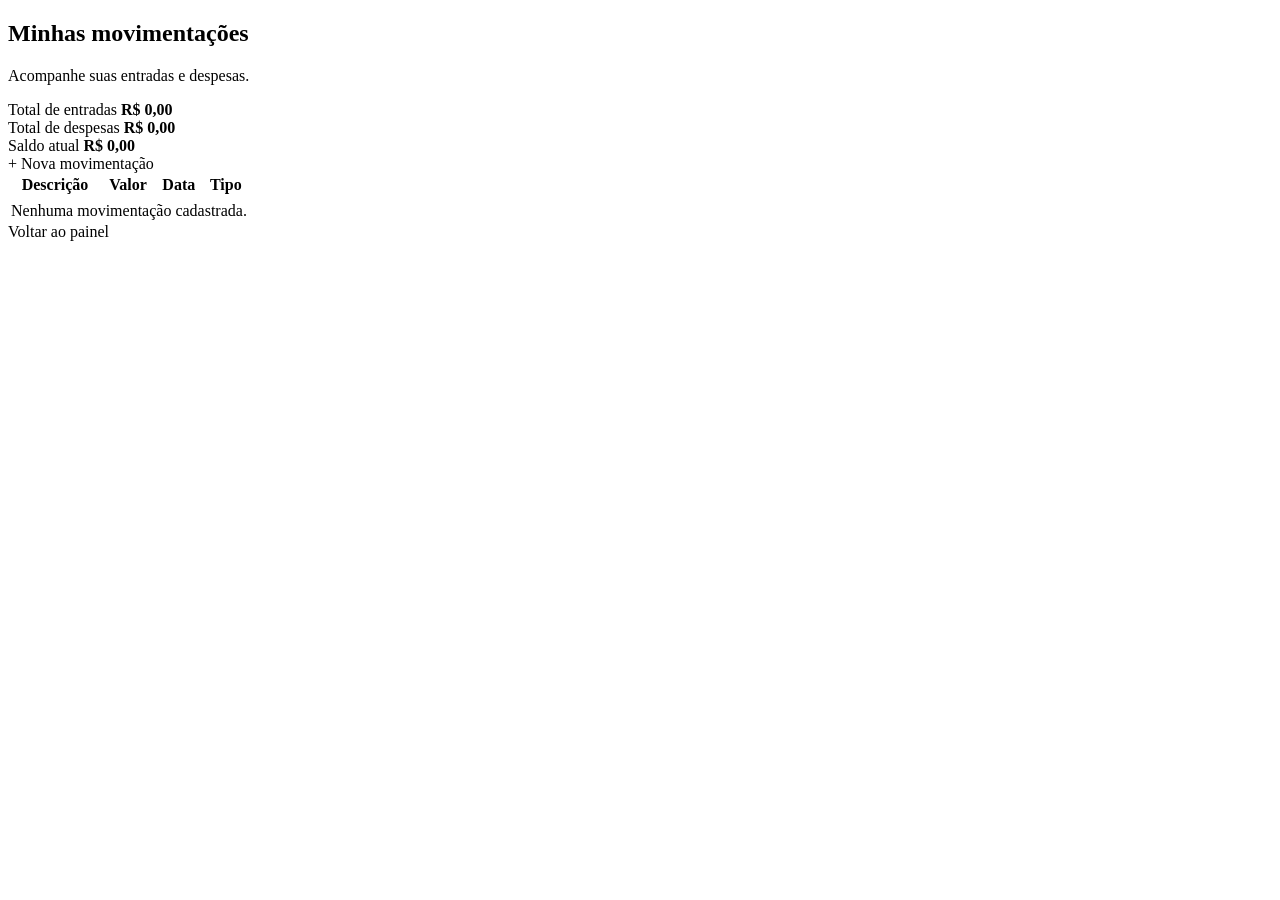
==== src/main/resources/templates/movimentacoes.html @ 65bf85d7 "Implementa resumo financeiro e ajustes visuais" ====
<!DOCTYPE html>
<html lang="pt-BR" xmlns:th="http://www.thymeleaf.org">
<head>
<meta charset="UTF-8">
<title>Minhas Movimentações | Meu Dinheiro</title>
<link rel="stylesheet" th:href="@{/css/style.css}">
</head>
<body>

	<section class="page-section">
		<main class="page-container">

			<div class="page-header">
				<h1>Minhas movimentações</h1>
				<p>Acompanhe suas entradas e despesas.</p>
			</div>

			<div class="summary-grid">

				<div class="summary-card income">
					<span>Total de entradas</span> <strong
						th:text="${'R$ ' + #numbers.formatDecimal(totalEntradas, 1, 'POINT', 2, 'COMMA')}">
						R$ 0,00 </strong>
				</div>

				<div class="summary-card expense">
					<span>Total de despesas</span> <strong
						th:text="${'R$ ' + #numbers.formatDecimal(totalDespesas, 1, 'POINT', 2, 'COMMA')}">
						R$ 0,00 </strong>
				</div>

				<div class="summary-card balance">
					<span>Saldo atual</span> <strong
						th:text="${'R$ ' + #numbers.formatDecimal(saldo, 1, 'POINT', 2, 'COMMA')}">
						R$ 0,00 </strong>
				</div>

			</div>

			<div class="page-actions">
				<a th:href="@{/usuario/movimentacoes/nova}" class="btn-primary">
					+ Nova movimentação </a>
			</div>

			<div class="page-card">

				<div class="table-container">
					<table class="movements-table">

						<thead>
							<tr>
								<th>Descrição</th>
								<th>Valor</th>
								<th>Data</th>
								<th>Tipo</th>
							</tr>
						</thead>

						<tbody>
							<tr th:each="movimentacao : ${movimentacoes}">
								<td th:text="${movimentacao.descricao}"></td>

								<td th:text="${'R$ ' + movimentacao.valor}"
									th:classappend="${movimentacao.tipo == 'ENTRADA'} ? 'income' : 'expense'">
								</td>

								<td th:text="${movimentacao.data}"></td>

								<td th:text="${movimentacao.tipo}"></td>
							</tr>

							<tr th:if="${#lists.isEmpty(movimentacoes)}">
								<td colspan="4" class="empty-message">Nenhuma movimentação
									cadastrada.</td>
							</tr>
						</tbody>

					</table>
				</div>

			</div>

			<div class="page-actions">
				<a th:href="@{/usuario/painel}" class="page-link"> Voltar ao
					painel </a>
			</div>

		</main>
	</section>

</body>
</html>
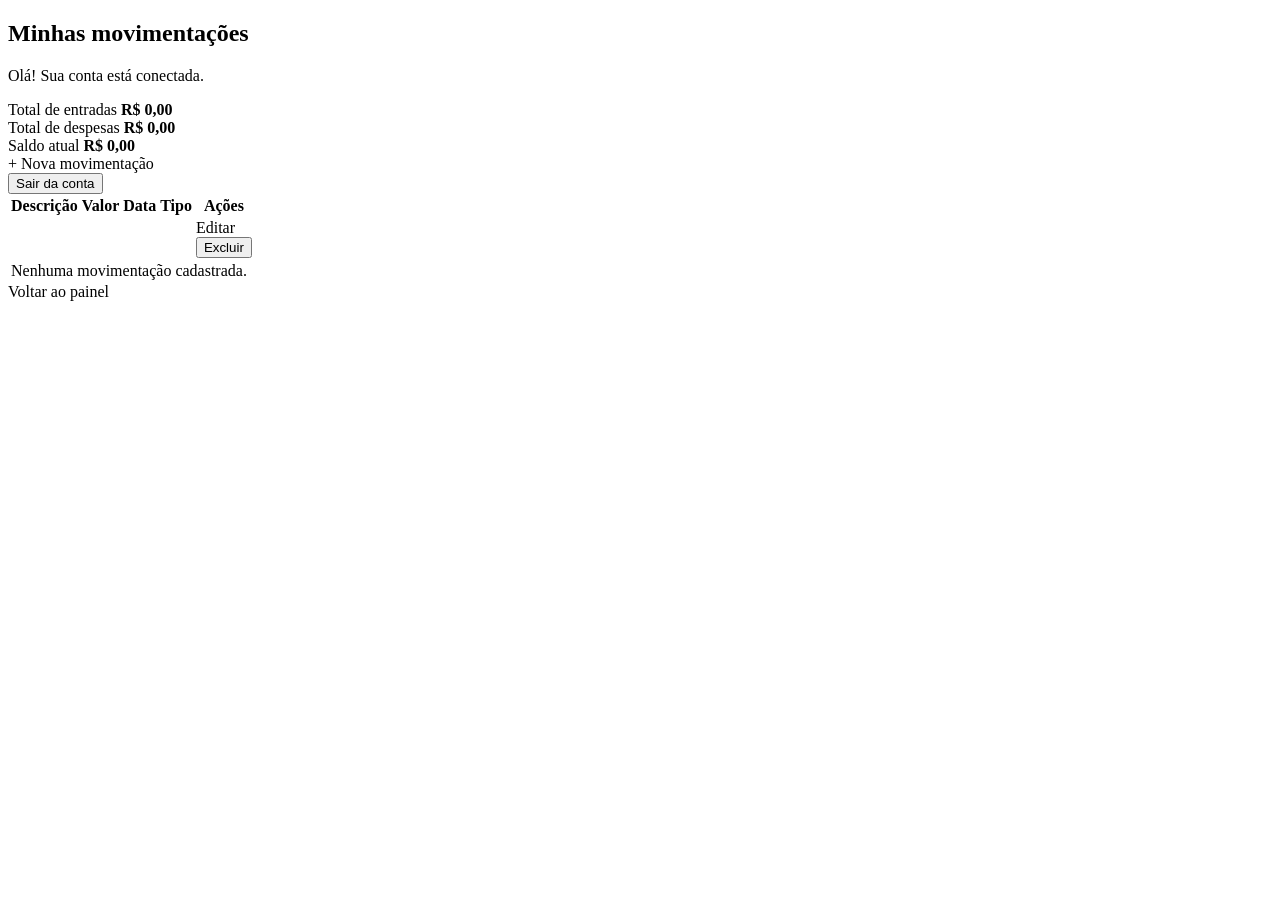
==== commit b9b9b817: "Finaliza funcionalidades de movimentacoes e sessao do usuario" ====
--- a/src/main/resources/templates/movimentacoes.html
+++ b/src/main/resources/templates/movimentacoes.html
@@ -13,9 +13,11 @@
 
 			<div class="page-header">
 				<h1>Minhas movimentações</h1>
-				<p>Acompanhe suas entradas e despesas.</p>
+				<p th:text="|Olá, ${nomeUsuario}! Sua conta está conectada.|">
+					Olá! Sua conta está conectada.</p>
 			</div>
 
+			<!-- RESUMO FINANCEIRO -->
 			<div class="summary-grid">
 
 				<div class="summary-card income">
@@ -38,47 +40,71 @@
 
 			</div>
 
+			<!-- AÇÕES -->
 			<div class="page-actions">
+
 				<a th:href="@{/usuario/movimentacoes/nova}" class="btn-primary">
 					+ Nova movimentação </a>
+
+				<form th:action="@{/logout}" method="post">
+					<button type="submit" class="btn-primary">Sair da conta</button>
+				</form>
+
 			</div>
 
+			<!-- TABELA DE MOVIMENTAÇÕES -->
 			<div class="page-card">
+				<div class="table-container">
 
-				<div class="table-container">
 					<table class="movements-table">
-
 						<thead>
 							<tr>
 								<th>Descrição</th>
 								<th>Valor</th>
 								<th>Data</th>
 								<th>Tipo</th>
+								<th>Ações</th>
 							</tr>
 						</thead>
 
 						<tbody>
+
 							<tr th:each="movimentacao : ${movimentacoes}">
+
 								<td th:text="${movimentacao.descricao}"></td>
 
-								<td th:text="${'R$ ' + movimentacao.valor}"
+								<td
+									th:text="${'R$ ' + #numbers.formatDecimal(movimentacao.valor, 1, 'POINT', 2, 'COMMA')}"
 									th:classappend="${movimentacao.tipo == 'ENTRADA'} ? 'income' : 'expense'">
 								</td>
 
 								<td th:text="${movimentacao.data}"></td>
 
 								<td th:text="${movimentacao.tipo}"></td>
+
+								<td class="movement-actions"><a
+									th:href="@{/usuario/movimentacoes/editar/{id}(id=${movimentacao.id})}"
+									class="btn-edit"> Editar </a>
+
+									<form
+										th:action="@{/usuario/movimentacoes/excluir/{id}(id=${movimentacao.id})}"
+										method="post"
+										onsubmit="return confirm('Deseja realmente excluir esta movimentação?');">
+
+										<button type="submit" class="btn-delete">Excluir</button>
+
+									</form></td>
 							</tr>
 
 							<tr th:if="${#lists.isEmpty(movimentacoes)}">
-								<td colspan="4" class="empty-message">Nenhuma movimentação
+								<td colspan="5" class="empty-message">Nenhuma movimentação
 									cadastrada.</td>
 							</tr>
+
 						</tbody>
+					</table>
 
-					</table>
 				</div>
-
 			</div>
 
 			<div class="page-actions">
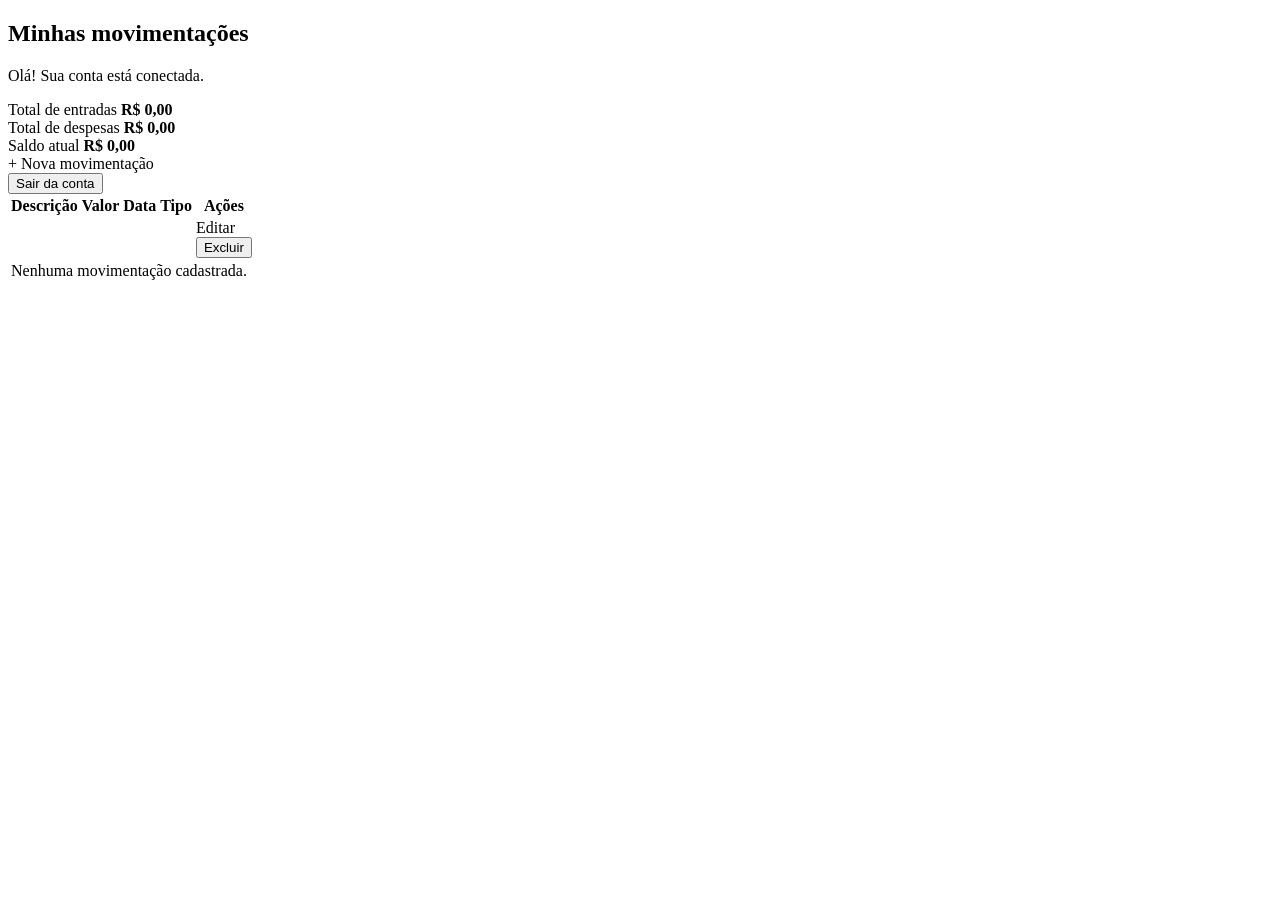
==== commit c1697bc2: "remocao pagina" ====
--- a/src/main/resources/templates/movimentacoes.html
+++ b/src/main/resources/templates/movimentacoes.html
@@ -107,11 +107,6 @@
 				</div>
 			</div>
 
-			<div class="page-actions">
-				<a th:href="@{/usuario/painel}" class="page-link"> Voltar ao
-					painel </a>
-			</div>
-
 		</main>
 	</section>
 
